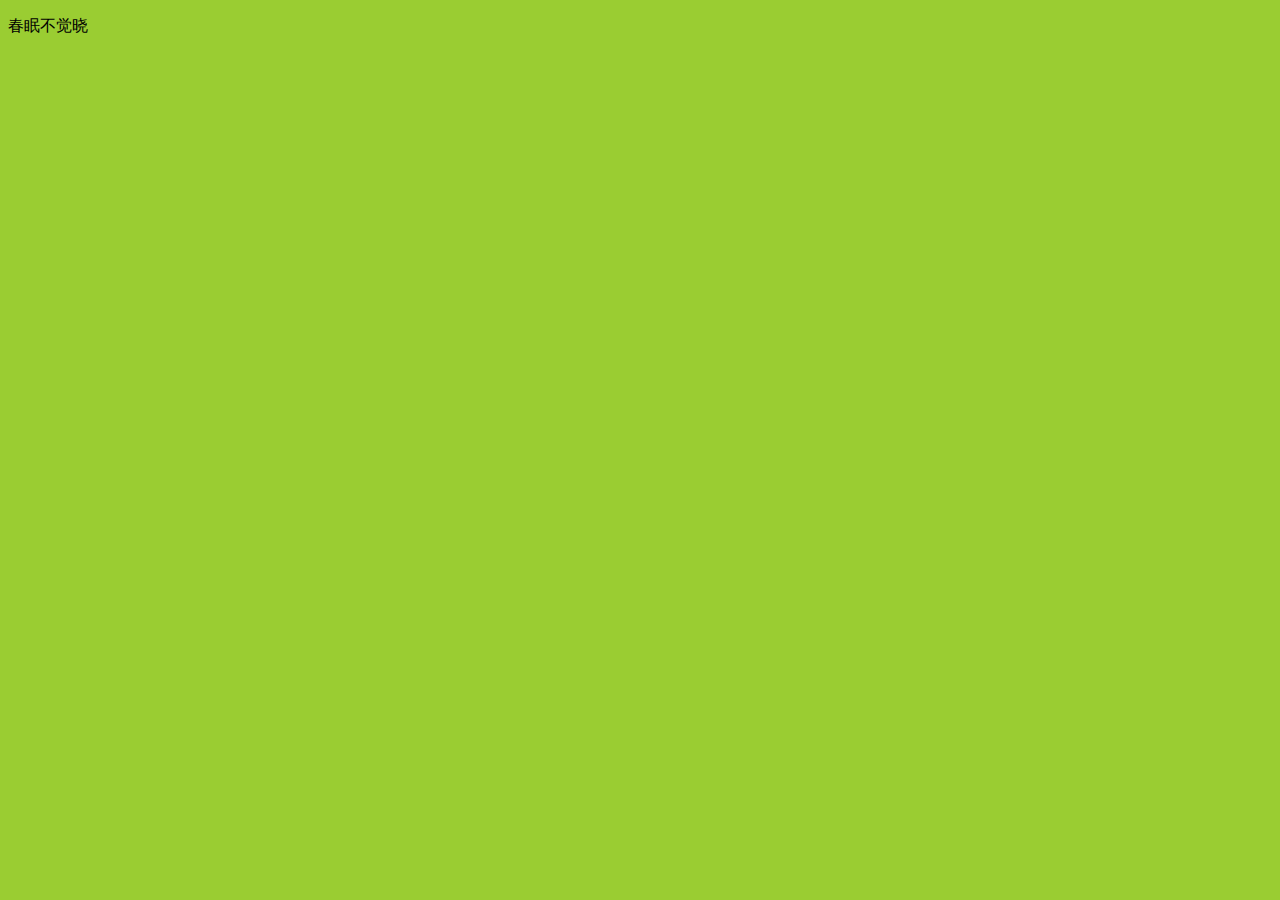
==== index.html @ d4000e34 "完成文本A" ====
<!DOCTYPE html>
<html lang="en">

<head>
    <meta charset="UTF-8">
    <meta name="viewport" content="width=device-width, initial-scale=1.0">
    <link rel="stylesheet" href="./css/index.css">
    <title>Document</title>
</head>

<body>
    <p>春眠不觉晓</p>
</body>

</html>
---- css/index.css ----
body {
    background-color: yellowgreen;
}
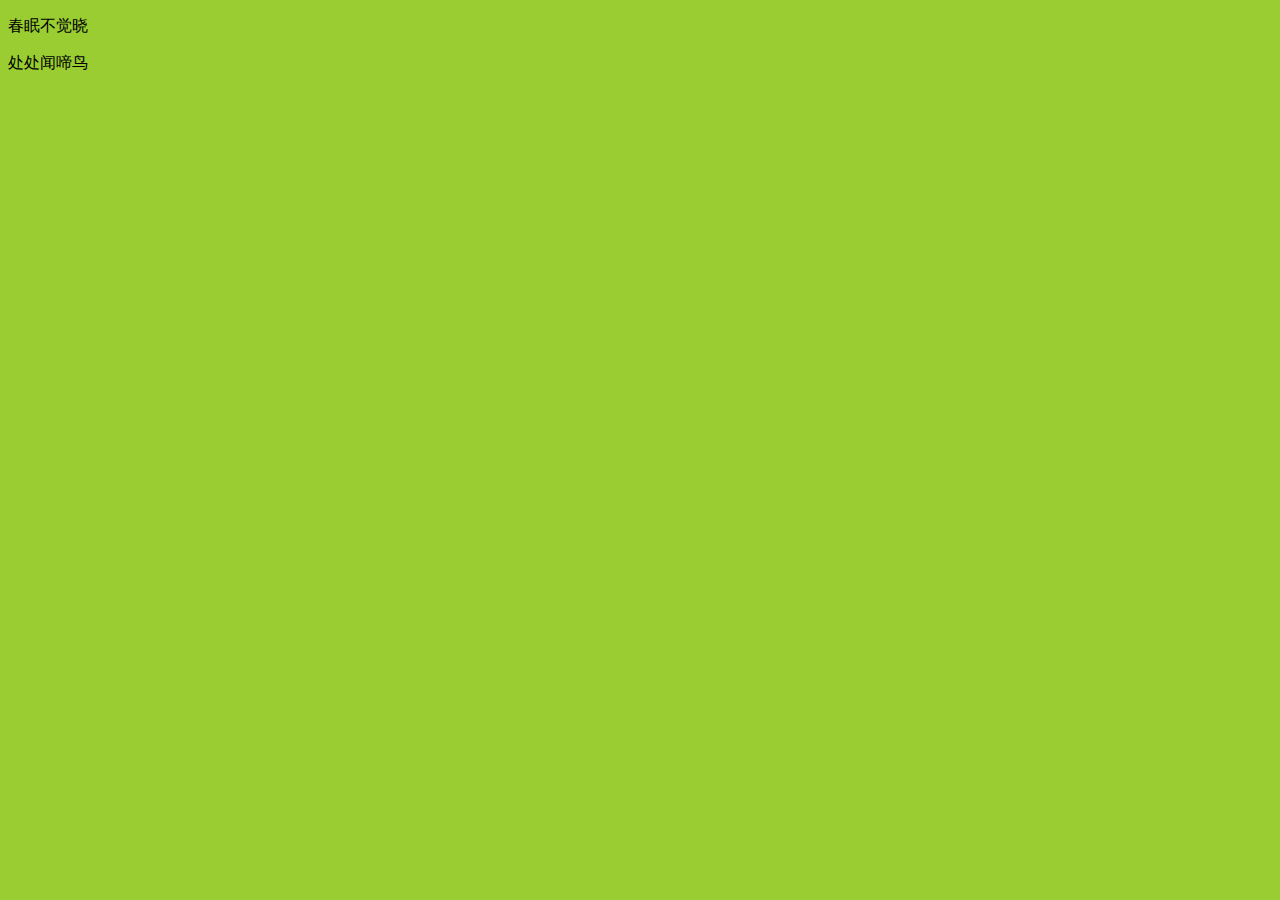
==== commit 0a12ddcb: "完成文本B" ====
--- a/index.html
+++ b/index.html
@@ -10,6 +10,7 @@
 
 <body>
     <p>春眠不觉晓</p>
+    <p>处处闻啼鸟</p>
 </body>
 
 </html>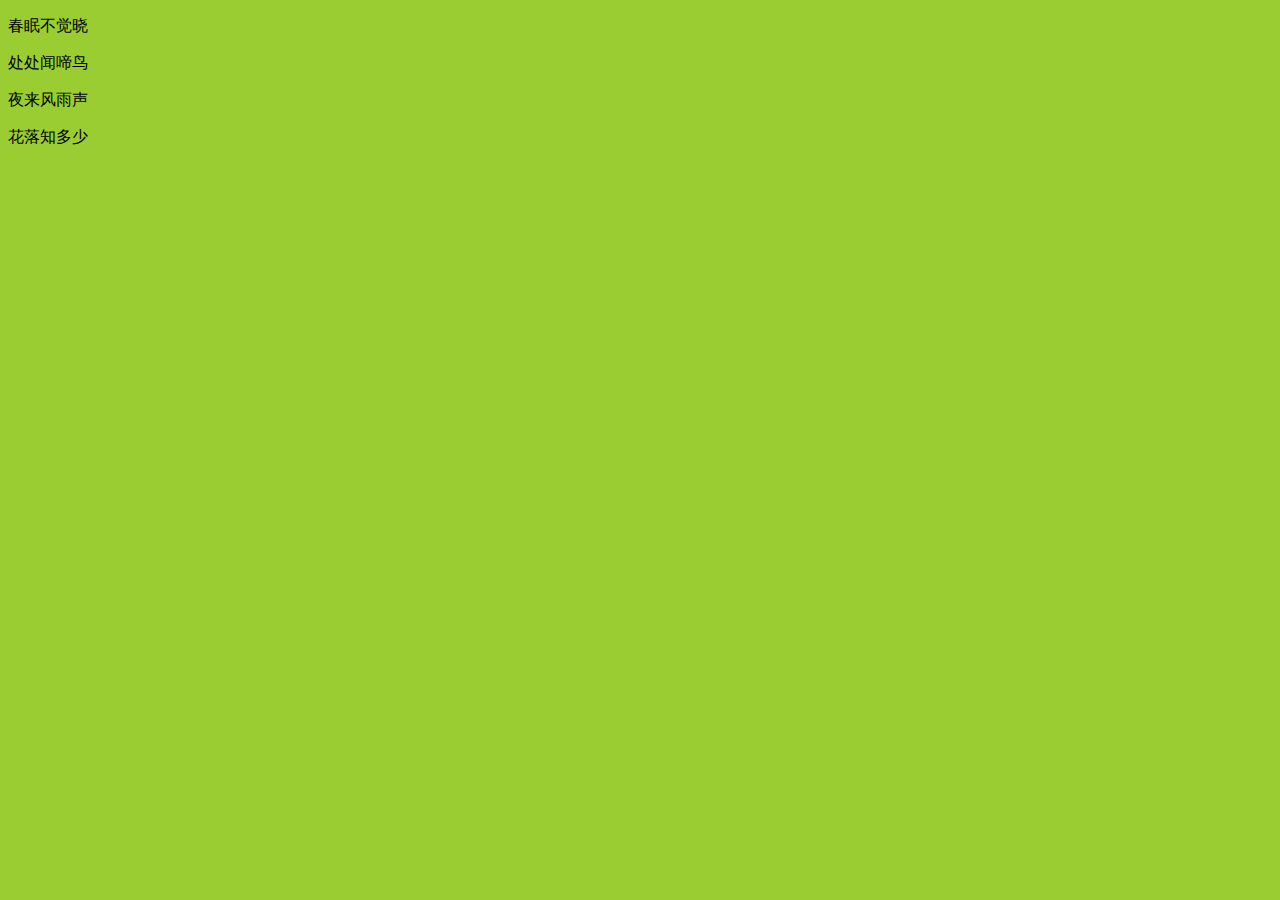
==== commit 179e8793: "完成功能A" ====
--- a/index.html
+++ b/index.html
@@ -11,6 +11,8 @@
 <body>
     <p>春眠不觉晓</p>
     <p>处处闻啼鸟</p>
+    <p>夜来风雨声</p>
+    <p>花落知多少</p>
 </body>
 
 </html>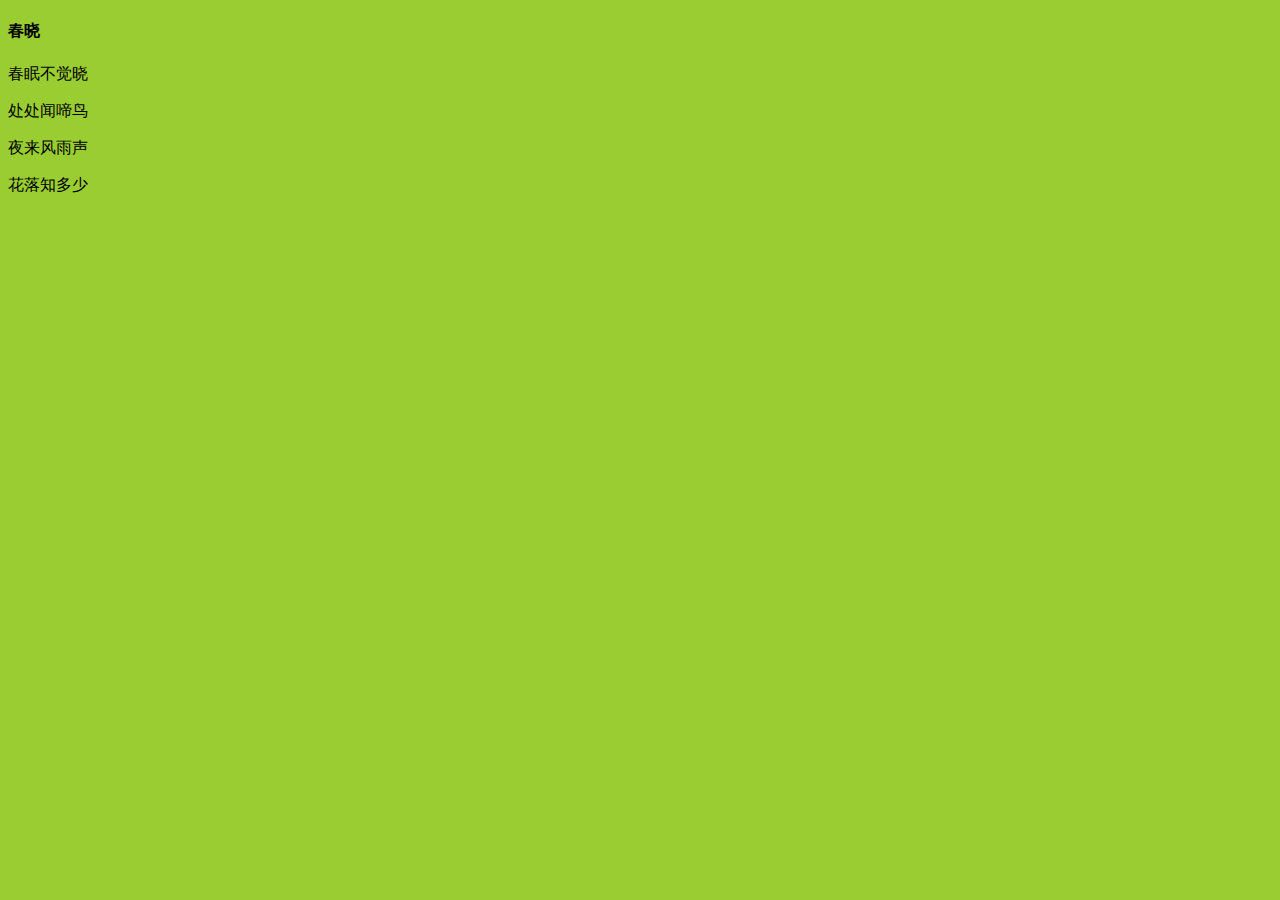
==== commit 28c893be: "完成古诗" ====
--- a/index.html
+++ b/index.html
@@ -9,6 +9,7 @@
 </head>
 
 <body>
+    <h4>春晓</h4>
     <p>春眠不觉晓</p>
     <p>处处闻啼鸟</p>
     <p>夜来风雨声</p>
